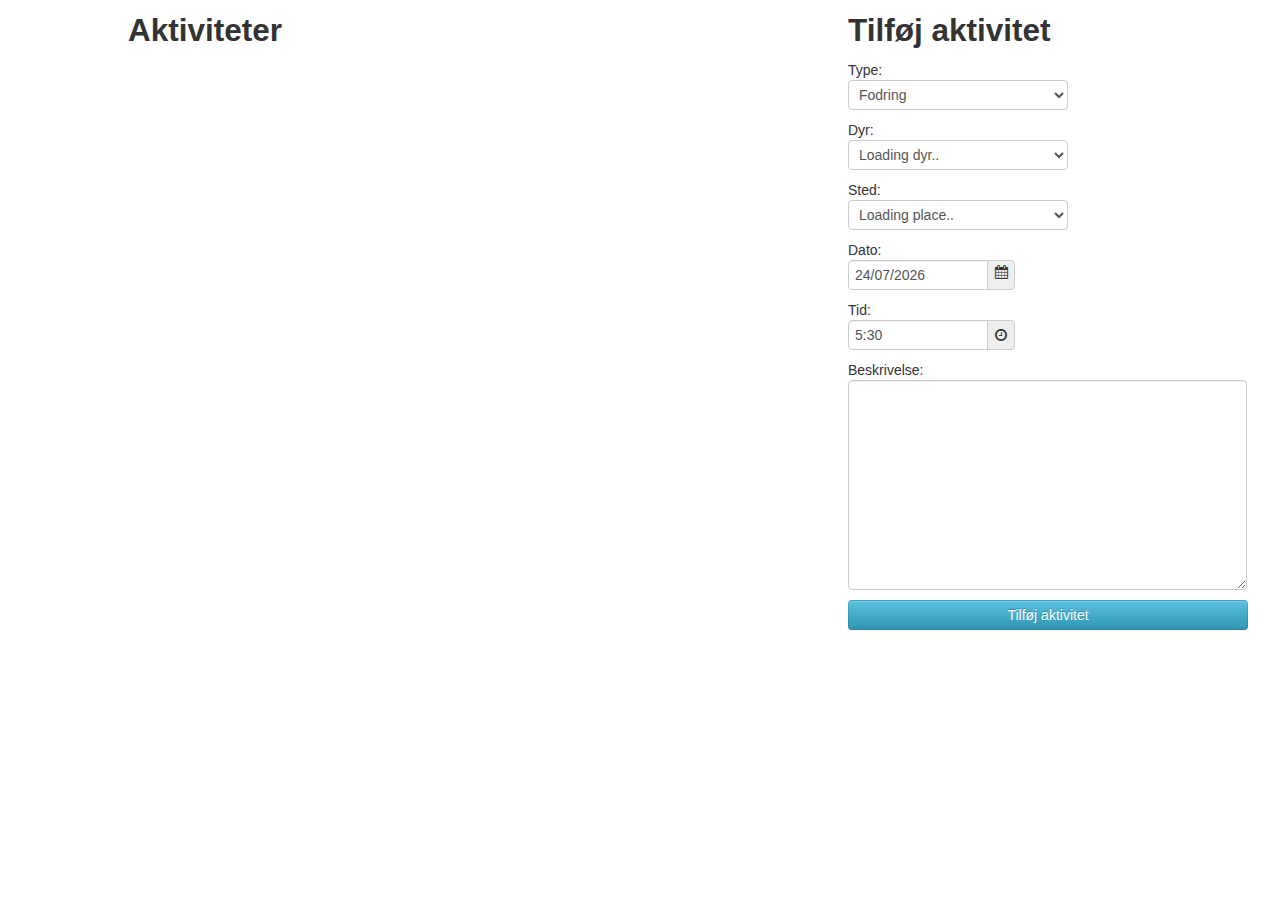
==== index.html @ 02eefad4 "Initial Commit" ====
<!DOCTYPE html>
<html>
<head>
	<meta charset="utf-8">
	<meta name="viewport" content="width=device-width, initial-scale=1.0">
    <title>RandersControlCenter</title>
    <link rel="stylesheet" href="css/bootstrap.min.css" type="text/css"><!-- Angular does some things with CSS so it's good to load this in the head -->
    <link rel="stylesheet" href="css/font-awesome.min.css" type="text/css">
    <link rel="stylesheet" href="css/bootstrap-timepicker.min.css" type="text/css"/>
    <link rel="stylesheet" href="css/datepicker.css" type="text/css"/>
    <link rel="stylesheet" href="css/jquery.gritter.css" type="text/css"/>

	<script type="text/javascript" src="//ajax.googleapis.com/ajax/libs/jquery/1.10.2/jquery.min.js"></script>
	<script type="text/javascript" src="js/lib/bootstrap-timepicker.min.js"></script>
	<script type="text/javascript" src="js/lib/bootstrap-datepicker.js"></script>
	<script type="text/javascript" src="js/lib/moment-with-langs.min.js"></script>
	<script type="text/javascript" src="js/lib/jquery.gritter.min.js"></script>
	

<style>
.container {
    width:80%;
}
#list table{
	width: 100%;
}

</style>
</head>
 
<body>
<div class="container">
	<div class="row">
		<div id="list" class="span9">
			<h2>Aktiviteter</h2>
			<table id="feedingList" class="table table-striped ">
			</table>
		</div>
		
		<div id="add" class="span3">
			<h2>Tilføj aktivitet</h2>
			Type:
			<select id="typeSelect">
			  <option value="Fodring">Fodring</option>
			  <option value="Fremvisning">Fremvisning</option>
			  <option value="Andet">Andet</option>
			</select>
			<br />
			Dyr:
			<select id="animalSelect">
			  <option>Loading dyr..</option>
			</select>
			<br />
			Sted:
			<select id="placeSelect">
			  <option>Loading place..</option>
			</select>
			<br />
			Dato:
			<br />
			<div class="input-append date" data-date="12-02-2012" data-date-format="dd-mm-yyyy">
			  <input class="span2" id="feedingDate" size="16" type="text" >
			  <span class="add-on"><i class="fa fa-calendar"></i></span>
			</div>
			<br />
			Tid:
			<br />
			<div class="input-append bootstrap-timepicker ">
		        <input id="timepicker" type="text" class="span2">
		        <span class="add-on"><i class="fa fa-clock-o"></i></span>
		    </div>
		    <br />
		    Beskrivelse:
		    <br />
		    <textarea id="description" style="height:200px; width:385px;"></textarea>
		    <br />
		    <input type="button" class="btn btn-info" id="addFeeding" value="Tilføj aktivitet" style="width:400px;"/>
		</div>
	</div>
</div>
<script>
$(function(){
	/************************************************************
	*	feedding list											*
	************************************************************/
	
	feedingList();
	

	/************************************************************
	*	load data, to actions									*
	************************************************************/
	
	loadingAnimals();
	
	loadingPlaces();
	
	$('#timepicker').timepicker({
        minuteStep: 15,
        weekStart : 1,
        defaltTime: 'current',
        showMeridian: false,
    });
    
    date = moment(new Date);
	$('.date').datepicker({
		format: 'dd/mm/yyyy',
		setDate: date
	});
	$('#feedingDate').val(date.format('DD/MM/YYYY'));
	
	$(document).on("click", "#addFeeding", function() {
	    $.ajax({
			url: 'backend/?path=feedings',
			type: 'POST',
			data :{
				animalID: $('#animalSelect').val(),
				description: $('#description').val(),
				placeID: $('#placeSelect').val(), 
				time: $('#feedingDate').val()+' '+$('#timepicker').val(),
				type: $('#typeSelect').val()
				
			},
			success: function(data){
				if(data.success){
					feedingList();
					$.gritter.add({
						title: 'Tilføjet!',
						text: 'Aktiviteten er tilføjet.'
					});
				}
			}
		});
    });
 
});

/************************************************************
*	Functions												*
************************************************************/
function feedingList(){
	$.ajax({
		url: 'backend/?path=feedings',
		type: 'GET',
		dataType: 'jsonp',
		contentType: 'application/json; charset=utf-8',
		success: function(data){
			$('#feedingList').empty();
			$('#feedingList').append('<tr><th>Type</th><th>Dyr</th><th>Sted</th><th>Beskrivelse</th><th>Tid</th><th></th></tr>')
			$.each(data.feedings, function(index, feeding){
				time = moment(feeding.time);
				if(moment(time).isAfter(new Date)){
					$('#feedingList').append('<tr><td>'+feeding.type+'</td><td>'+feeding.animal.name+'</td><td>'+feeding.place.name+'</td><td>'+feeding.description+'</td><td>'+time.format('DD/MM/YY HH:mm')+'</td><td><button class="btn btn-mini btn-danger" onclick="deleteFeeding('+feeding.id+')"><i class="fa fa-trash-o"></i></button></td></tr>');
				}
			});	
		}
	});
}

function loadingAnimals(){
	$.ajax({
		url: 'backend/?path=animals',
		type: 'GET',
		dataType: 'jsonp',
		contentType: 'application/json; charset=utf-8',
		success: function(data){
			$('#animalSelect').empty();
			$.each(data.animals, function(index, animal){
				$('#animalSelect').append('<option value="'+animal.id+'">'+animal.name+'</option>');
			});	
		}
	});
}

function loadingPlaces(){
	$.ajax({
		url: 'backend/?path=places',
		type: 'GET',
		dataType: 'jsonp',
		contentType: 'application/json; charset=utf-8',
		success: function(data){
			$('#placeSelect').empty();
			$.each(data.places, function(index, place){
				$('#placeSelect').append('<option value="'+place.id+'">'+place.name+'</option>');
			});
		}
	});
}

function deleteFeeding(feedingID){
	    $.ajax({
			url: 'backend/?path=feedings/delete',
			type: 'POST',
			data :{
				id: feedingID
			},
			success: function(data){
				if(data.success){
					feedingList();
					$.gritter.add({
						title: 'Delete!',
						text: 'Aktiviteten er fjerne.'
					});	
				}
			}
		});
    }
</script>

</body>
</html>
---- css/datepicker.css ----
/*!
 * Datepicker for Bootstrap
 *
 * Copyright 2012 Stefan Petre
 * Licensed under the Apache License v2.0
 * http://www.apache.org/licenses/LICENSE-2.0
 *
 */
.datepicker {
  top: 0;
  left: 0;
  padding: 4px;
  margin-top: 1px;
  -webkit-border-radius: 4px;
  -moz-border-radius: 4px;
  border-radius: 4px;
  /*.dow {
    border-top: 1px solid #ddd !important;
  }*/

}
.datepicker:before {
  content: '';
  display: inline-block;
  border-left: 7px solid transparent;
  border-right: 7px solid transparent;
  border-bottom: 7px solid #ccc;
  border-bottom-color: rgba(0, 0, 0, 0.2);
  position: absolute;
  top: -7px;
  left: 6px;
}
.datepicker:after {
  content: '';
  display: inline-block;
  border-left: 6px solid transparent;
  border-right: 6px solid transparent;
  border-bottom: 6px solid #ffffff;
  position: absolute;
  top: -6px;
  left: 7px;
}
.datepicker > div {
  display: none;
}
.datepicker table {
  width: 100%;
  margin: 0;
}
.datepicker td,
.datepicker th {
  text-align: center;
  width: 20px;
  height: 20px;
  -webkit-border-radius: 4px;
  -moz-border-radius: 4px;
  border-radius: 4px;
}
.datepicker td.day:hover {
  background: #eeeeee;
  cursor: pointer;
}
.datepicker td.day.disabled {
  color: #eeeeee;
}
.datepicker td.old,
.datepicker td.new {
  color: #999999;
}
.datepicker td.active,
.datepicker td.active:hover {
  color: #ffffff;
  background-color: #006dcc;
  background-image: -moz-linear-gradient(top, #0088cc, #0044cc);
  background-image: -webkit-gradient(linear, 0 0, 0 100%, from(#0088cc), to(#0044cc));
  background-image: -webkit-linear-gradient(top, #0088cc, #0044cc);
  background-image: -o-linear-gradient(top, #0088cc, #0044cc);
  background-image: linear-gradient(to bottom, #0088cc, #0044cc);
  background-repeat: repeat-x;
  filter: progid:DXImageTransform.Microsoft.gradient(startColorstr='#ff0088cc', endColorstr='#ff0044cc', GradientType=0);
  border-color: #0044cc #0044cc #002a80;
  border-color: rgba(0, 0, 0, 0.1) rgba(0, 0, 0, 0.1) rgba(0, 0, 0, 0.25);
  *background-color: #0044cc;
  /* Darken IE7 buttons by default so they stand out more given they won't have borders */

  filter: progid:DXImageTransform.Microsoft.gradient(enabled = false);
  color: #fff;
  text-shadow: 0 -1px 0 rgba(0, 0, 0, 0.25);
}
.datepicker td.active:hover,
.datepicker td.active:hover:hover,
.datepicker td.active:focus,
.datepicker td.active:hover:focus,
.datepicker td.active:active,
.datepicker td.active:hover:active,
.datepicker td.active.active,
.datepicker td.active:hover.active,
.datepicker td.active.disabled,
.datepicker td.active:hover.disabled,
.datepicker td.active[disabled],
.datepicker td.active:hover[disabled] {
  color: #ffffff;
  background-color: #0044cc;
  *background-color: #003bb3;
}
.datepicker td.active:active,
.datepicker td.active:hover:active,
.datepicker td.active.active,
.datepicker td.active:hover.active {
  background-color: #003399 \9;
}
.datepicker td span {
  display: block;
  width: 47px;
  height: 54px;
  line-height: 54px;
  float: left;
  margin: 2px;
  cursor: pointer;
  -webkit-border-radius: 4px;
  -moz-border-radius: 4px;
  border-radius: 4px;
}
.datepicker td span:hover {
  background: #eeeeee;
}
.datepicker td span.active {
  color: #ffffff;
  background-color: #006dcc;
  background-image: -moz-linear-gradient(top, #0088cc, #0044cc);
  background-image: -webkit-gradient(linear, 0 0, 0 100%, from(#0088cc), to(#0044cc));
  background-image: -webkit-linear-gradient(top, #0088cc, #0044cc);
  background-image: -o-linear-gradient(top, #0088cc, #0044cc);
  background-image: linear-gradient(to bottom, #0088cc, #0044cc);
  background-repeat: repeat-x;
  filter: progid:DXImageTransform.Microsoft.gradient(startColorstr='#ff0088cc', endColorstr='#ff0044cc', GradientType=0);
  border-color: #0044cc #0044cc #002a80;
  border-color: rgba(0, 0, 0, 0.1) rgba(0, 0, 0, 0.1) rgba(0, 0, 0, 0.25);
  *background-color: #0044cc;
  /* Darken IE7 buttons by default so they stand out more given they won't have borders */

  filter: progid:DXImageTransform.Microsoft.gradient(enabled = false);
  color: #fff;
  text-shadow: 0 -1px 0 rgba(0, 0, 0, 0.25);
}
.datepicker td span.active:hover,
.datepicker td span.active:focus,
.datepicker td span.active:active,
.datepicker td span.active.active,
.datepicker td span.active.disabled,
.datepicker td span.active[disabled] {
  color: #ffffff;
  background-color: #0044cc;
  *background-color: #003bb3;
}
.datepicker td span.active:active,
.datepicker td span.active.active {
  background-color: #003399 \9;
}
.datepicker td span.old {
  color: #999999;
}
.datepicker th.switch {
  width: 145px;
}
.datepicker th.next,
.datepicker th.prev {
  font-size: 21px;
}
.datepicker thead tr:first-child th {
  cursor: pointer;
}
.datepicker thead tr:first-child th:hover {
  background: #eeeeee;
}
.input-append.date .add-on i,
.input-prepend.date .add-on i {
  display: block;
  cursor: pointer;
  width: 16px;
  height: 16px;
}
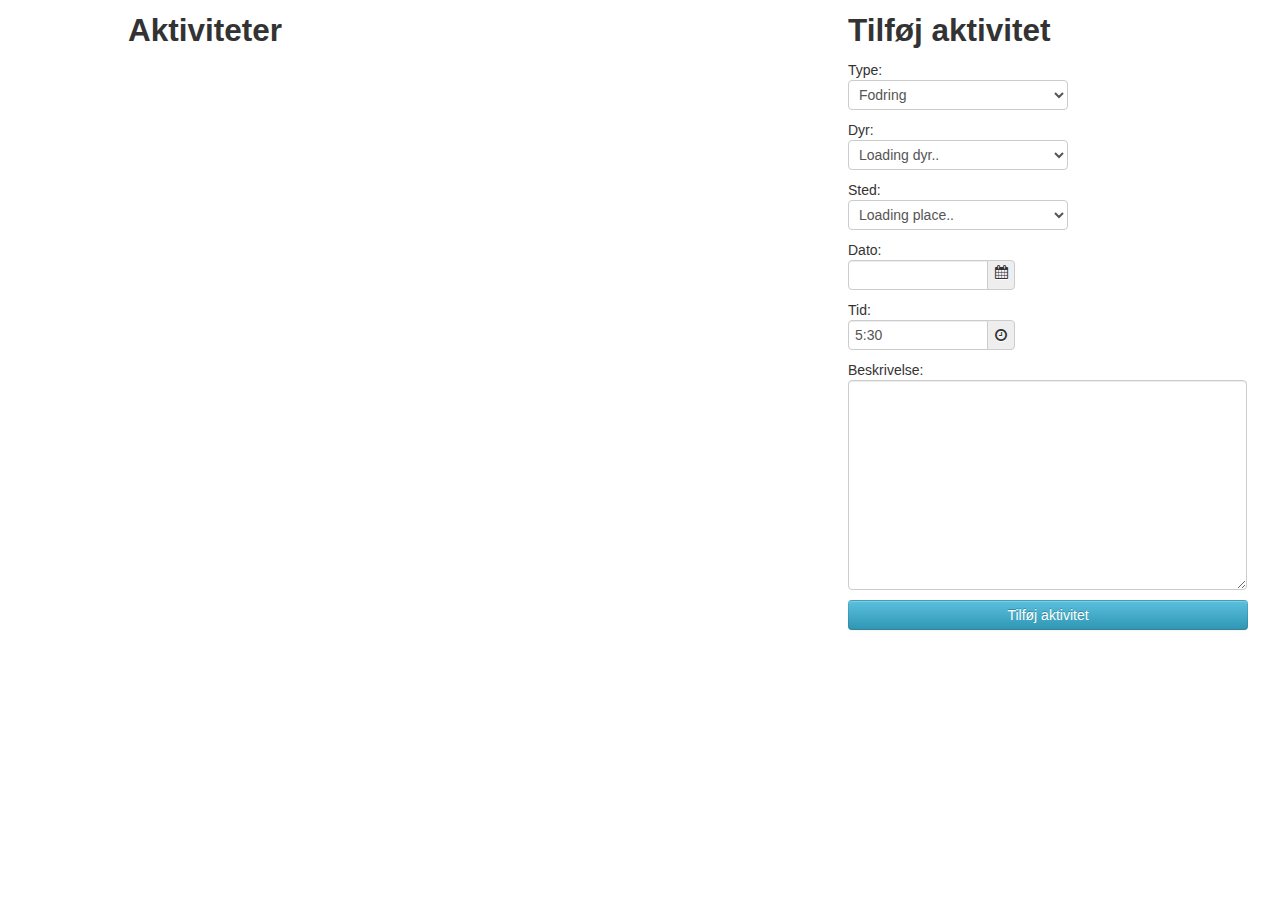
==== commit 05d08971: "Added animation" ====
--- a/index.html
+++ b/index.html
@@ -13,7 +13,6 @@
 	<script type="text/javascript" src="//ajax.googleapis.com/ajax/libs/jquery/1.10.2/jquery.min.js"></script>
 	<script type="text/javascript" src="js/lib/bootstrap-timepicker.min.js"></script>
 	<script type="text/javascript" src="js/lib/bootstrap-datepicker.js"></script>
-	<script type="text/javascript" src="js/lib/moment-with-langs.min.js"></script>
 	<script type="text/javascript" src="js/lib/jquery.gritter.min.js"></script>
 	
 
@@ -79,6 +78,9 @@
 	</div>
 </div>
 <script>
+/************************************************************
+*	Document DOT Ready											*
+************************************************************/
 $(function(){
 	/************************************************************
 	*	feedding list											*
@@ -122,6 +124,7 @@
 				
 			},
 			success: function(data){
+				console.log(data);
 				if(data.success){
 					feedingList();
 					$.gritter.add({
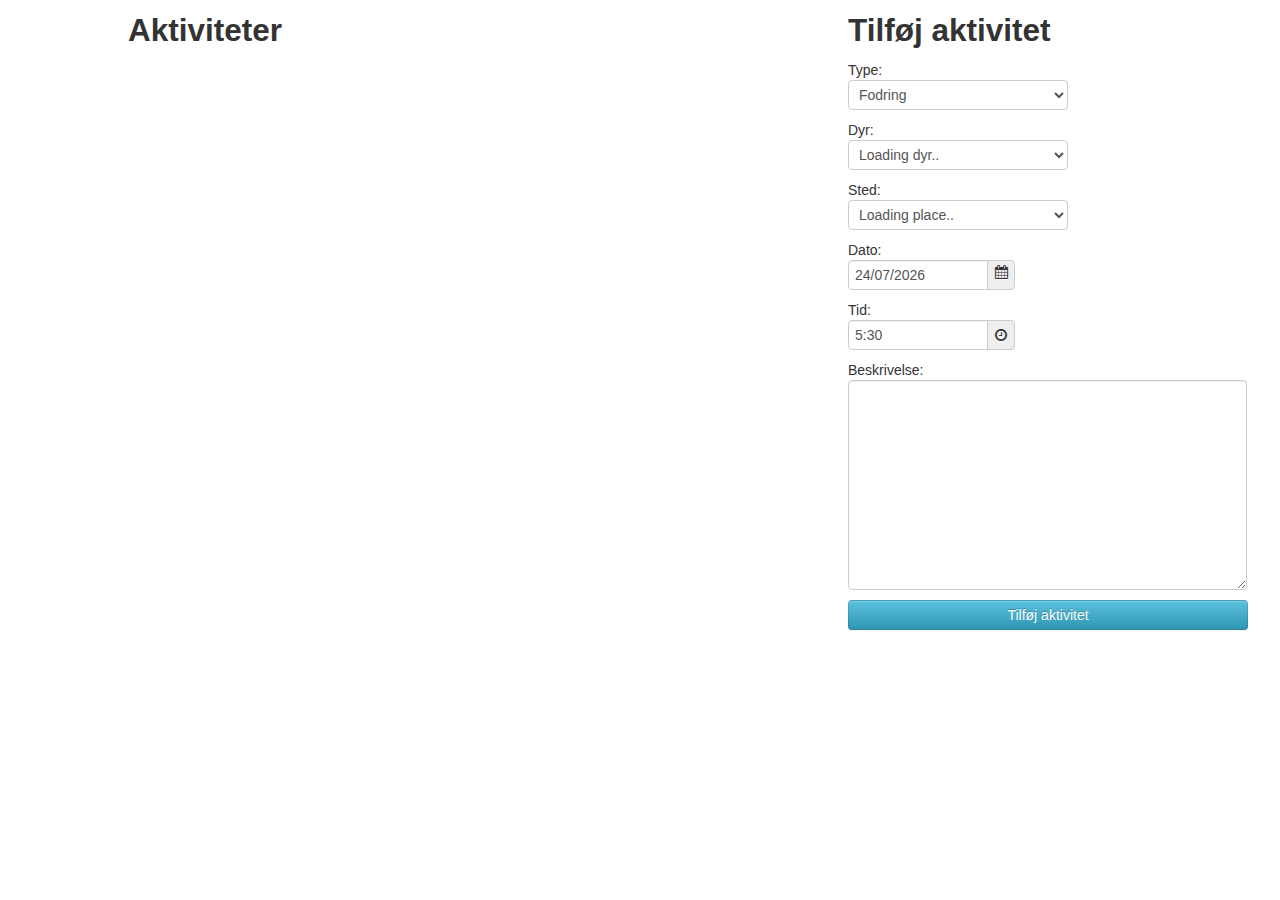
==== commit 6d412adc: "moved scripts" ====
--- a/index.html
+++ b/index.html
@@ -9,13 +9,6 @@
     <link rel="stylesheet" href="css/bootstrap-timepicker.min.css" type="text/css"/>
     <link rel="stylesheet" href="css/datepicker.css" type="text/css"/>
     <link rel="stylesheet" href="css/jquery.gritter.css" type="text/css"/>
-
-	<script type="text/javascript" src="//ajax.googleapis.com/ajax/libs/jquery/1.10.2/jquery.min.js"></script>
-	<script type="text/javascript" src="js/lib/bootstrap-timepicker.min.js"></script>
-	<script type="text/javascript" src="js/lib/bootstrap-datepicker.js"></script>
-	<script type="text/javascript" src="js/lib/jquery.gritter.min.js"></script>
-	
-
 <style>
 .container {
     width:80%;
@@ -77,6 +70,11 @@
 		</div>
 	</div>
 </div>
+<script type="text/javascript" src="//ajax.googleapis.com/ajax/libs/jquery/1.10.2/jquery.min.js"></script>
+<script type="text/javascript" src="js/lib/bootstrap-timepicker.min.js"></script>
+<script type="text/javascript" src="js/lib/bootstrap-datepicker.js"></script>
+<script type="text/javascript" src="js/lib/moment-with-langs.min.js"></script>
+<script type="text/javascript" src="js/lib/jquery.gritter.min.js"></script>	
 <script>
 /************************************************************
 *	Document DOT Ready											*
